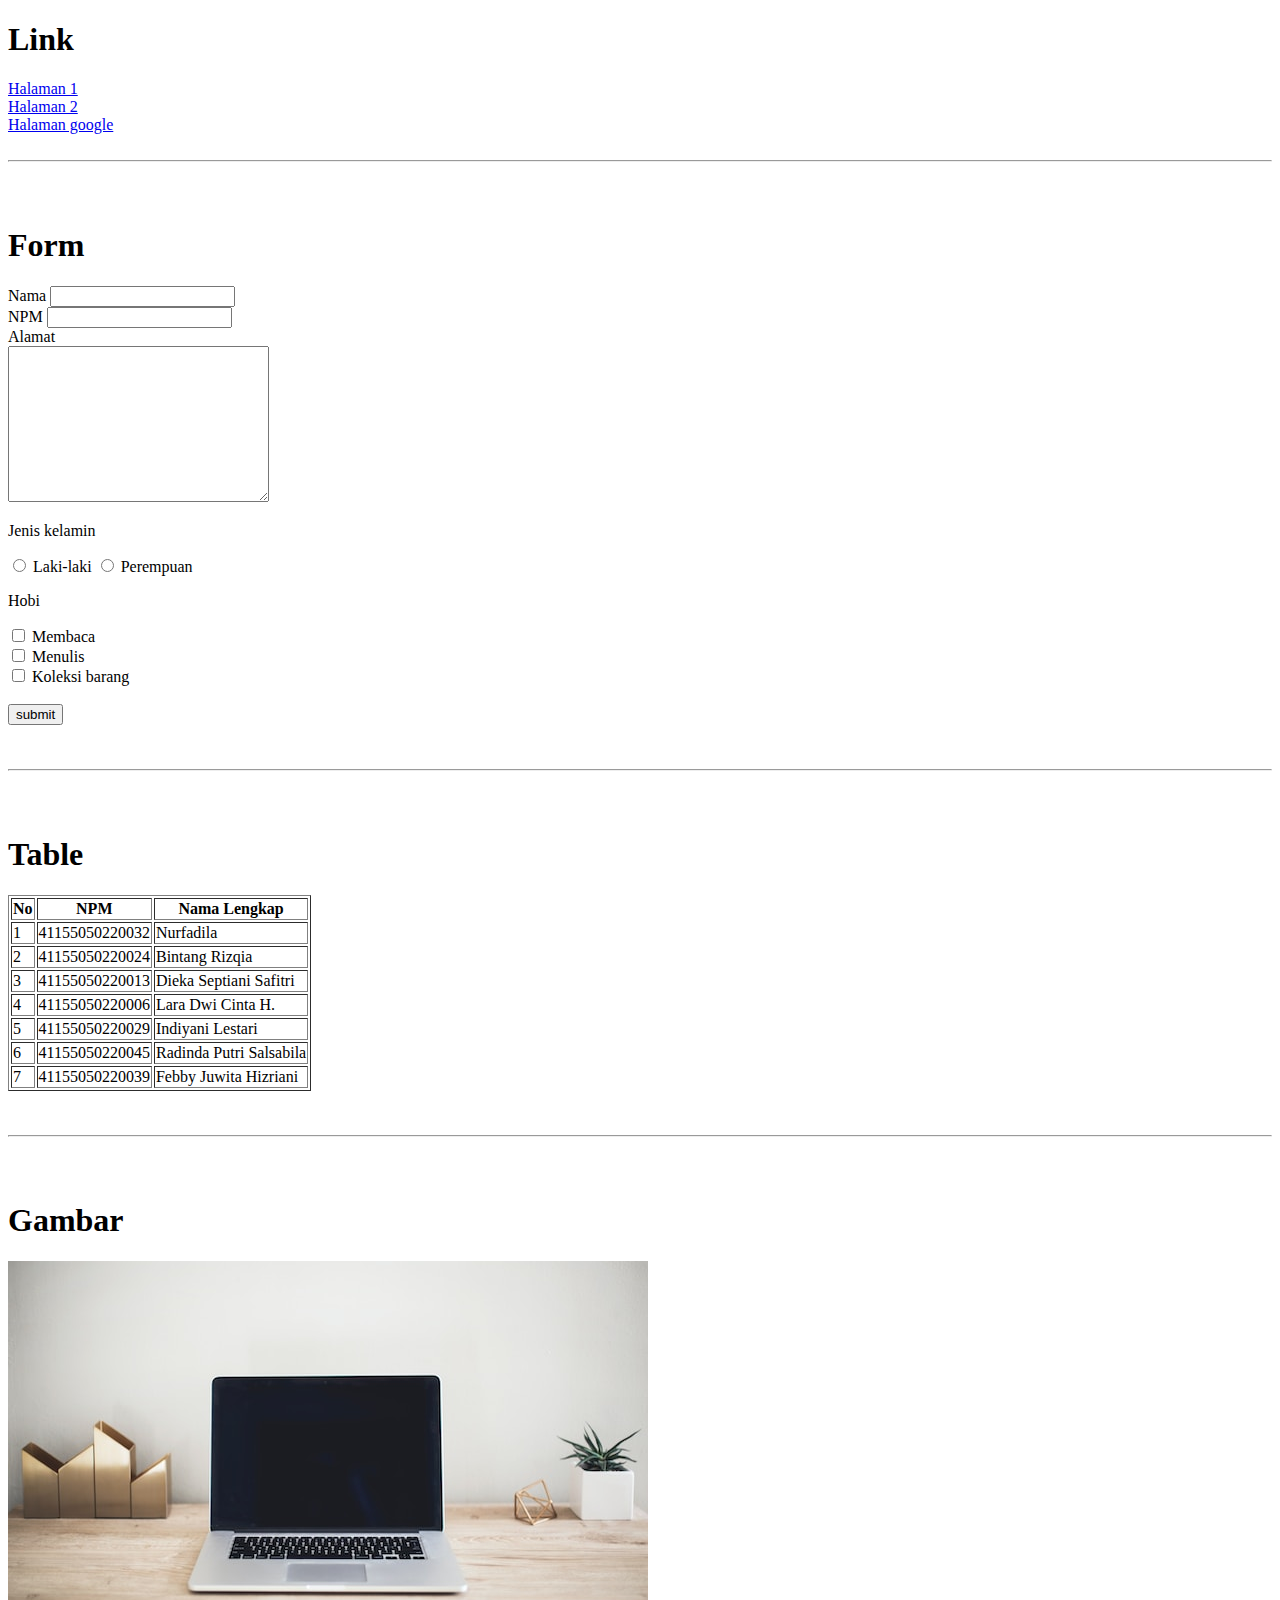
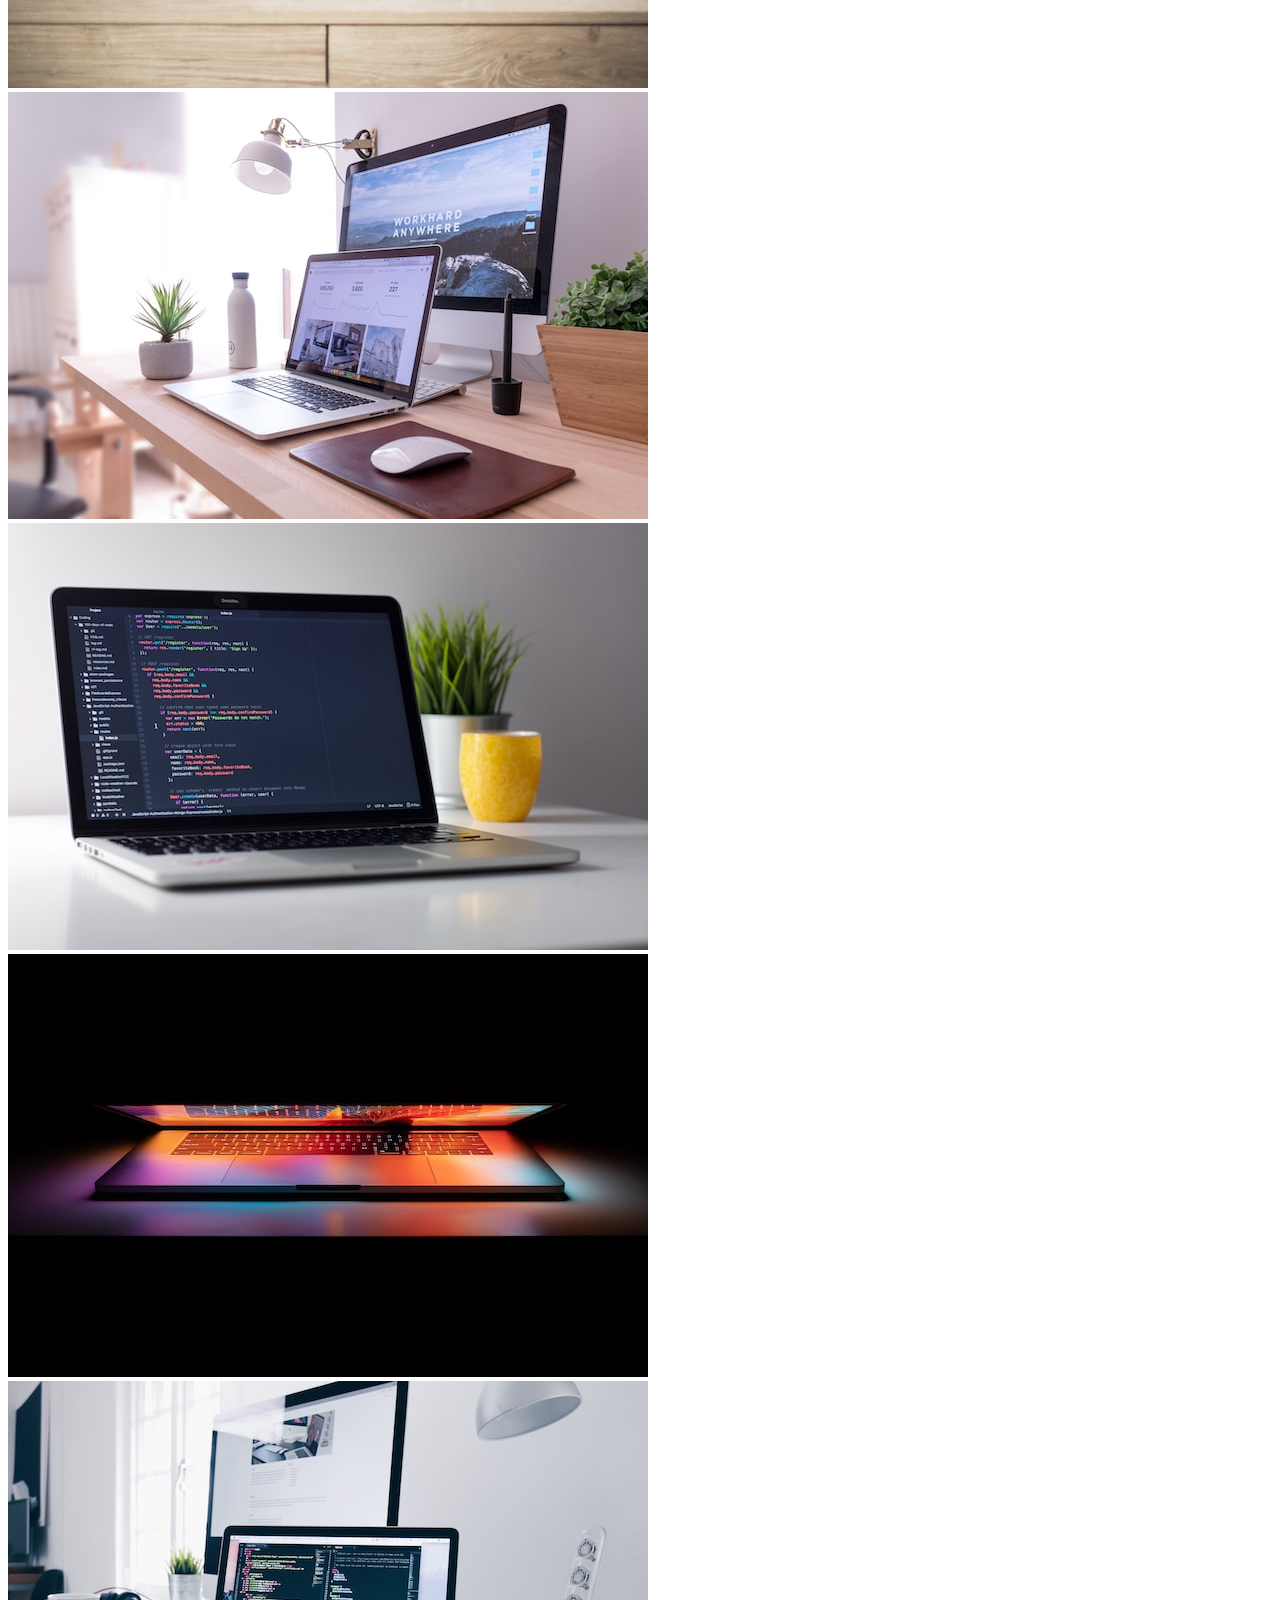
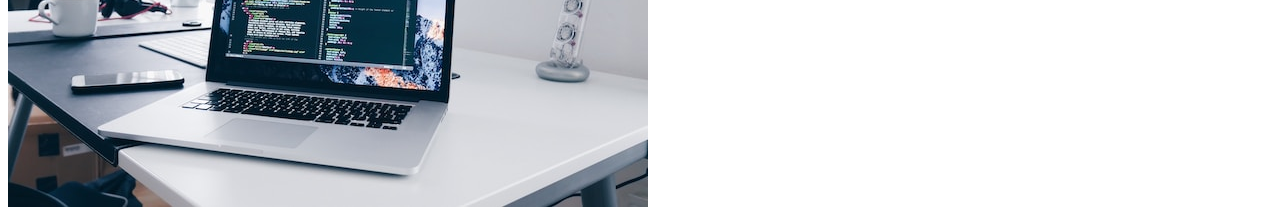
==== tugas-1/mencoba-html/index.html @ 72205b66 "first commit" ====
<!DOCTYPE html>
<html lang="en">
  <head>
    <meta charset="UTF-8" />
    <meta name="viewport" content="width=device-width, initial-scale=1.0" />
    <title>Halaman Utama</title>
  </head>
  <body>
    <!-- Link, Form, Table, Image -->
    <!-- Link -->
    <h1>Link</h1>
    <!-- akan membuka halaman pada tab yang sama -->
    <a href="halaman-1.html">Halaman 1</a><br />

    <!-- akan membuka halaman pada tab baru -->
    <a href="view/halaman-2.html" target="_blank">Halaman 2</a><br />

    <!-- menuju halaman google -->
    <a href="https://www.google.com">Halaman google</a>

    <br /><br />
    <hr />
    <br /><br />

    <!-- Form -->
    <h1>Form</h1>
    <form>
      <label for="nama">Nama</label>
      <input type="text" id="nama" /><br />

      <label for="npm">NPM</label>
      <input type="text" id="npm" /><br />

      <label for="alamat">Alamat</label><br />
      <!-- <input type="text" id="alamat" /> -->
      <textarea name="alamat" id="alamat" cols="30" rows="10"></textarea>

      <p>Jenis kelamin</p>
      <input type="radio" id="laki-laki" name="jk" />
      <label for="laki-laki">Laki-laki</label>

      <input type="radio" id="perempuan" name="jk" />
      <label for="perempuan">Perempuan</label>

      <p>Hobi</p>
      <input type="checkbox" id="hobi1" />
      <label for="hobi1">Membaca</label><br />

      <input type="checkbox" id="hobi2" />
      <label for="hobi2">Menulis</label><br />

      <input type="checkbox" id="hobi3" />
      <label for="hobi3">Koleksi barang</label>
      <br /><br />

      <input type="button" value="submit" />
    </form>

    <br /><br />
    <hr />
    <br /><br />

    <!-- Table -->
    <h1>Table</h1>
    <table border="1">
      <tr>
        <th>No</th>
        <th>NPM</th>
        <th>Nama Lengkap</th>
      </tr>
      <tr>
        <td>1</td>
        <td>41155050220032</td>
        <td>Nurfadila</td>
      </tr>
      <tr>
        <td>2</td>
        <td>41155050220024</td>
        <td>Bintang Rizqia</td>
      </tr>
      <tr>
        <td>3</td>
        <td>41155050220013</td>
        <td>Dieka Septiani Safitri</td>
      </tr>
      <tr>
        <td>4</td>
        <td>41155050220006</td>
        <td>Lara Dwi Cinta H.</td>
      </tr>
      <tr>
        <td>5</td>
        <td>41155050220029</td>
        <td>Indiyani Lestari</td>
      </tr>
      <tr>
        <td>6</td>
        <td>41155050220045</td>
        <td>Radinda Putri Salsabila</td>
      </tr>
      <tr>
        <td>7</td>
        <td>41155050220039</td>
        <td>Febby Juwita Hizriani</td>
      </tr>
    </table>

    <br /><br />
    <hr />
    <br /><br />

    <!-- Image -->
    <h1>Gambar</h1>
    <img src="image-1.jpg" alt="Computer" />
    <img src="img/image-2.jpg" alt="Computer" />
    <img src="../image-3.jpg" alt="Computer" />
    <img src="img/image-4.jpg" alt="Computer" />
    <img src="img/image-5.jpg" alt="Computer" />
  </body>
</html>
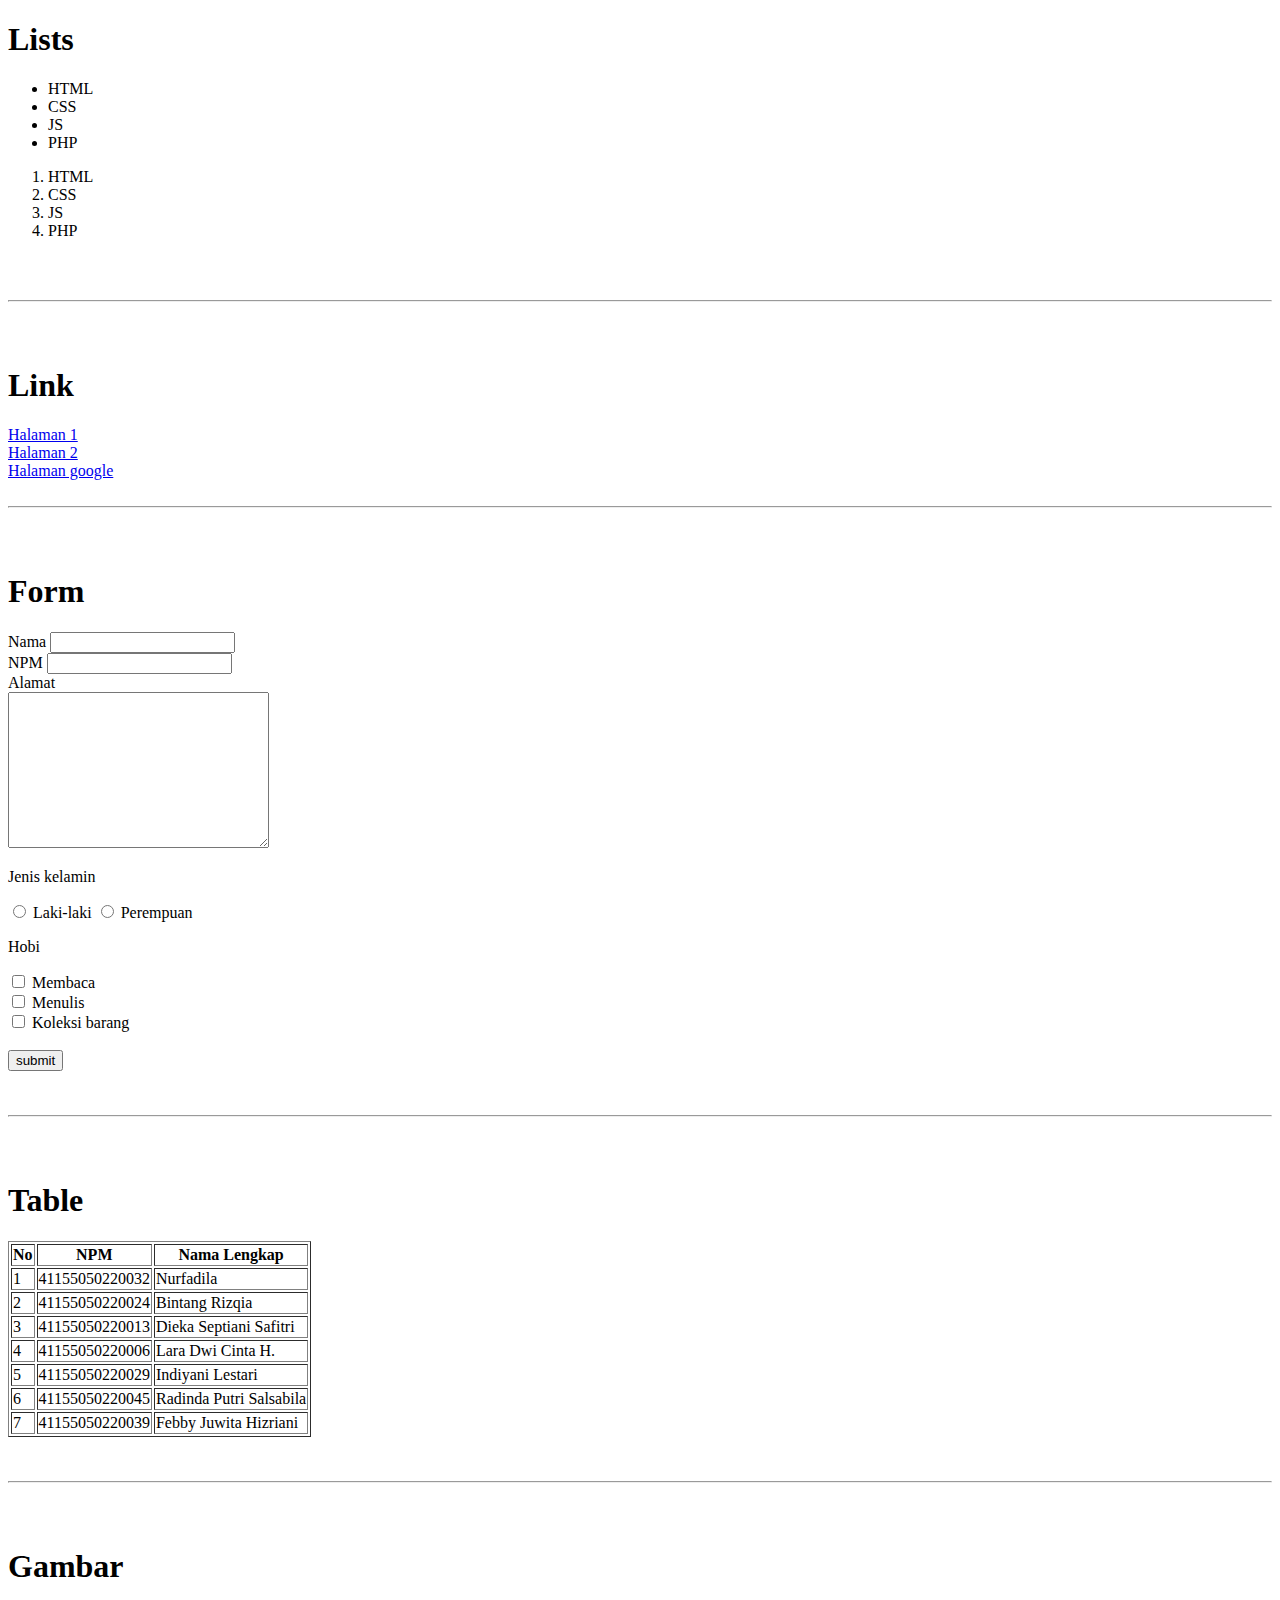
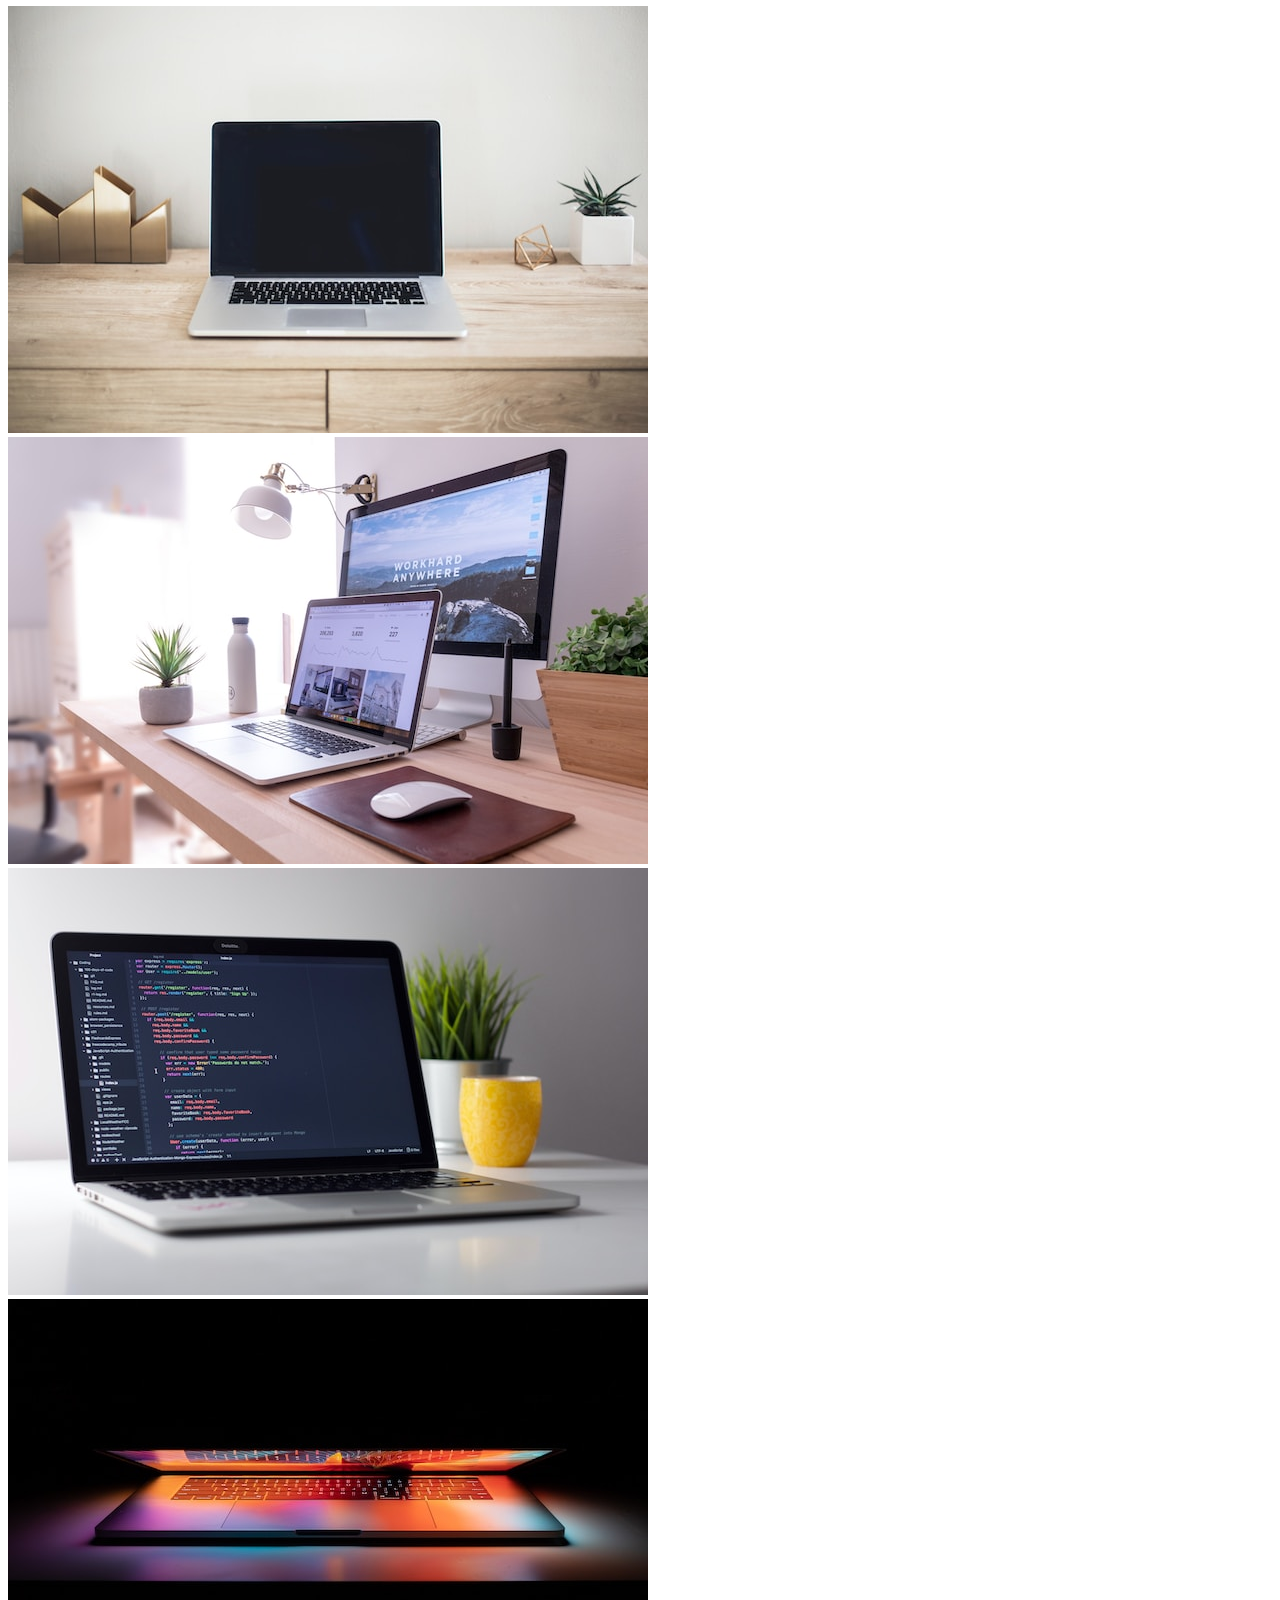
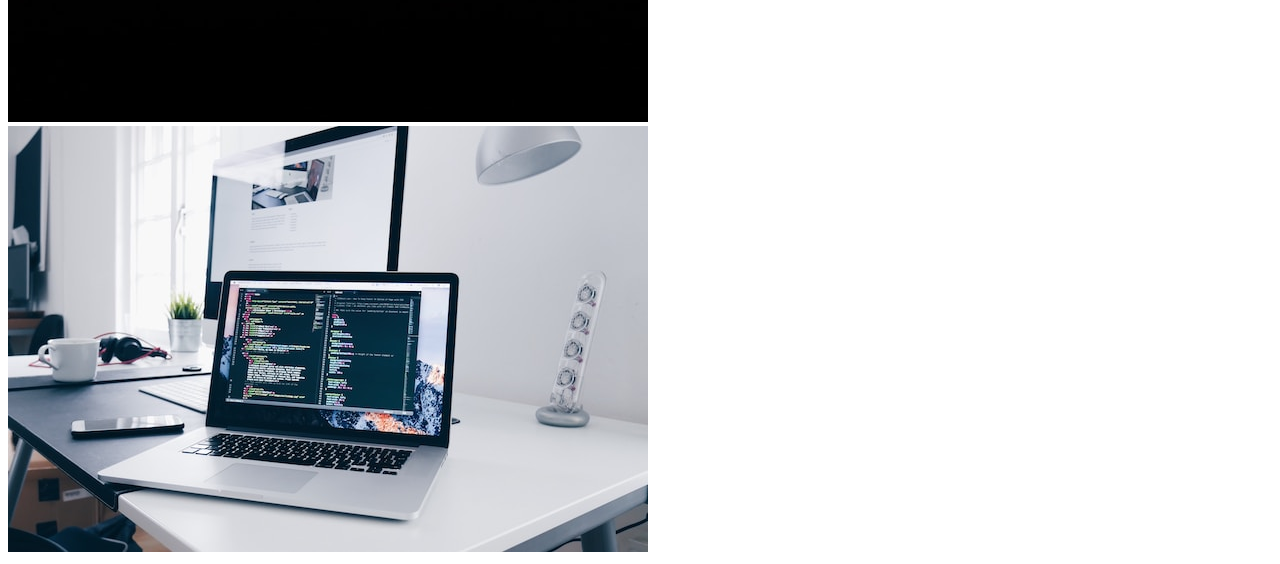
==== commit 8b6705f1: "Updated" ====
--- a/tugas-1/mencoba-html/index.html
+++ b/tugas-1/mencoba-html/index.html
@@ -1,12 +1,32 @@
 <!DOCTYPE html>
-<html lang="en">
+<html>
   <head>
-    <meta charset="UTF-8" />
-    <meta name="viewport" content="width=device-width, initial-scale=1.0" />
     <title>Halaman Utama</title>
   </head>
   <body>
-    <!-- Link, Form, Table, Image -->
+    <!-- Lists -->
+    <!-- ul (unordered list) => list yang tidak terurut -->
+    <!-- li => list item -->
+    <h1>Lists</h1>
+    <ul>
+      <li>HTML</li>
+      <li>CSS</li>
+      <li>JS</li>
+      <li>PHP</li>
+    </ul>
+
+    <!-- ol (ordered list) => list yang terurut -->
+    <ol>
+      <li>HTML</li>
+      <li>CSS</li>
+      <li>JS</li>
+      <li>PHP</li>
+    </ol>
+
+    <br /><br />
+    <hr />
+    <br /><br />
+
     <!-- Link -->
     <h1>Link</h1>
     <!-- akan membuka halaman pada tab yang sama -->
